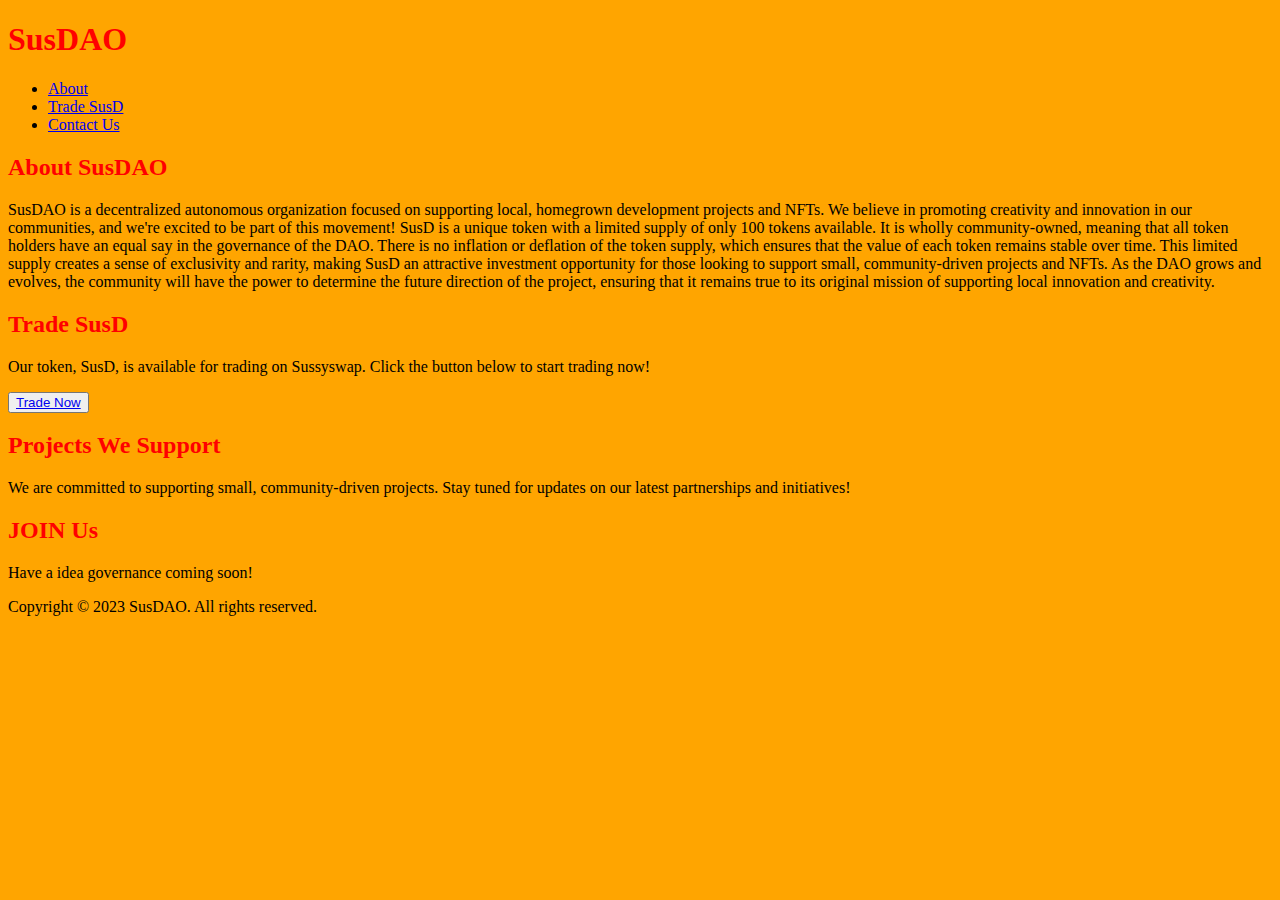
==== index.html @ 90b1bd02 "Rename index.HTML to index.html" ====
<!DOCTYPE html>
<html>
  <head>
    <title>SusDAO - Supporting Local Projects and NFTs</title>
    <meta charset="UTF-8">
    <meta name="viewport" content="width=device-width, initial-scale=1.0">
    <style>
      /* Set the background color to orange */
      body {
        background-color: orange;
      }
      /* Set the color of the text to black */
      p, h1 {
        color: black;
      }
      /* Set the color of the headers to red */
      h1, h2 {
        color: red;
      }
    </style>
  </head>
  <body>
    <header>
      <h1>SusDAO</h1>
      <nav>
        <ul>
          <li><a href="#about">About</a></li>
          <li><a href="#trade">Trade SusD</a></li>
          <li><a href="#contact">Contact Us</a></li>
        </ul>
      </nav>
    </header>
    <main>
      <section id="about">
        <h2>About SusDAO</h2>
        <p>SusDAO is a decentralized autonomous organization focused on supporting local, homegrown development projects and NFTs. We believe in promoting creativity and innovation in our communities, and we're excited to be part of this movement! SusD is a unique token with a limited supply of only 100 tokens available. It is wholly community-owned, meaning that all token holders have an equal say in the governance of the DAO. There is no inflation or deflation of the token supply, which ensures that the value of each token remains stable over time. This limited supply creates a sense of exclusivity and rarity, making SusD an attractive investment opportunity for those looking to support small, community-driven projects and NFTs. As the DAO grows and evolves, the community will have the power to determine the future direction of the project, ensuring that it remains true to its original mission of supporting local innovation and creativity.</p>
      </section>
      <section id="trade">
        <h2>Trade SusD</h2>
        <p>Our token, SusD, is available for trading on Sussyswap. Click the button below to start trading now!</p>
        <button><a href="https://sussyswap.com/trade/SUSD">Trade Now</a></button>
      </section>
      <section id="projects">
        <h2>Projects We Support</h2>
        <p>We are committed to supporting small, community-driven projects. Stay tuned for updates on our latest partnerships and initiatives!</p>
      </section>
      <section id="contact">
        <h2>JOIN Us</h2>
        <p>Have a idea governance coming soon!</p>
      </section>
    </main>
    <footer>
      <p>Copyright © 2023 SusDAO. All rights reserved.
    </footer>
  </body>
</html>
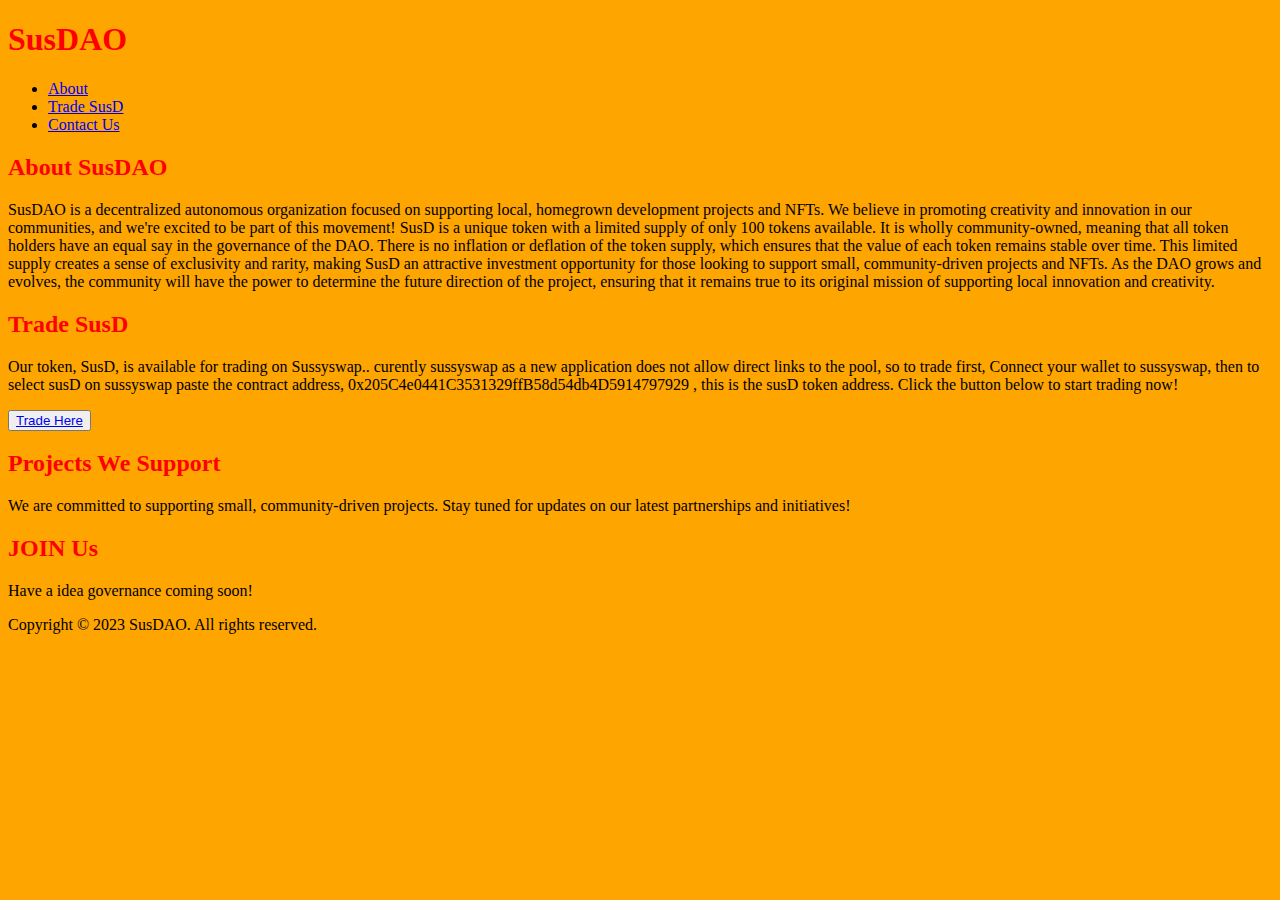
==== commit c3fb9b55: "Update index.html" ====
--- a/index.html
+++ b/index.html
@@ -37,8 +37,8 @@
       </section>
       <section id="trade">
         <h2>Trade SusD</h2>
-        <p>Our token, SusD, is available for trading on Sussyswap. Click the button below to start trading now!</p>
-        <button><a href="https://sussyswap.com/trade/SUSD">Trade Now</a></button>
+        <p>Our token, SusD, is available for trading on Sussyswap.. curently sussyswap as a new application does not allow direct links to the pool, so to trade first, Connect your wallet to sussyswap, then to select susD on sussyswap paste the contract address, 0x205C4e0441C3531329ffB58d54db4D5914797929 , this is the susD token address. Click the button below to start trading now!</p>
+        <button><a href="hhttps://app.sussyswap.org/#/swap">Trade Here</a></button>
       </section>
       <section id="projects">
         <h2>Projects We Support</h2>
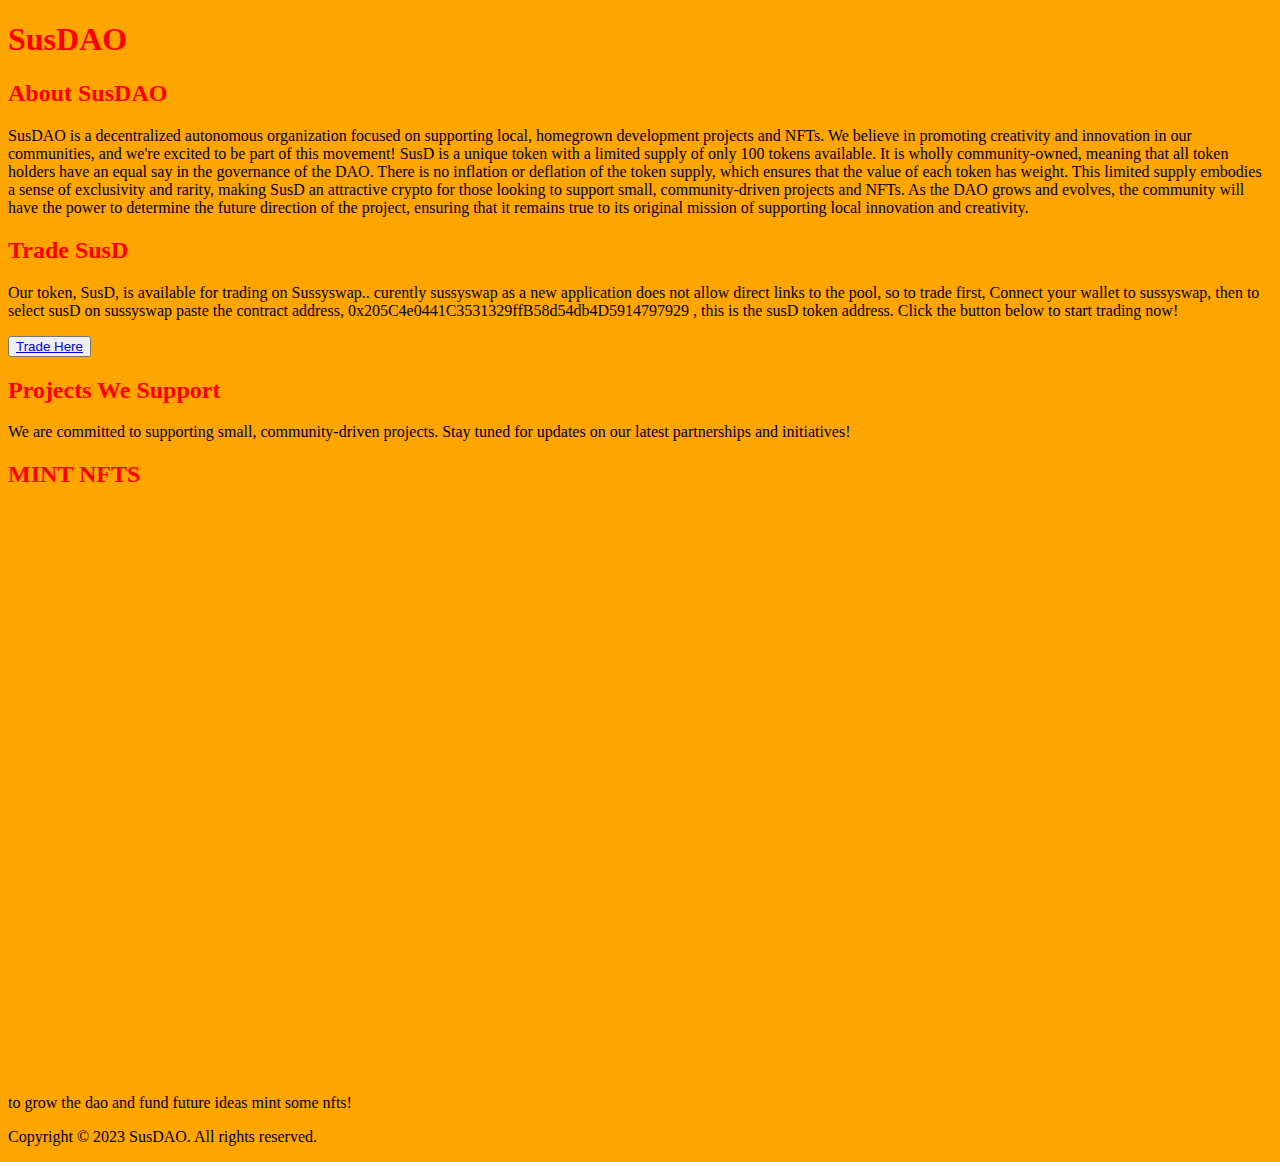
==== commit 14a3c6f7: "update 1" ====
--- a/index.html
+++ b/index.html
@@ -22,31 +22,30 @@
   <body>
     <header>
       <h1>SusDAO</h1>
-      <nav>
-        <ul>
-          <li><a href="#about">About</a></li>
-          <li><a href="#trade">Trade SusD</a></li>
-          <li><a href="#contact">Contact Us</a></li>
-        </ul>
-      </nav>
     </header>
     <main>
       <section id="about">
         <h2>About SusDAO</h2>
-        <p>SusDAO is a decentralized autonomous organization focused on supporting local, homegrown development projects and NFTs. We believe in promoting creativity and innovation in our communities, and we're excited to be part of this movement! SusD is a unique token with a limited supply of only 100 tokens available. It is wholly community-owned, meaning that all token holders have an equal say in the governance of the DAO. There is no inflation or deflation of the token supply, which ensures that the value of each token remains stable over time. This limited supply creates a sense of exclusivity and rarity, making SusD an attractive investment opportunity for those looking to support small, community-driven projects and NFTs. As the DAO grows and evolves, the community will have the power to determine the future direction of the project, ensuring that it remains true to its original mission of supporting local innovation and creativity.</p>
+        <p>SusDAO is a decentralized autonomous organization focused on supporting local, homegrown development projects and NFTs. We believe in promoting creativity and innovation in our communities, and we're excited to be part of this movement! SusD is a unique token with a limited supply of only 100 tokens available. It is wholly community-owned, meaning that all token holders have an equal say in the governance of the DAO. There is no inflation or deflation of the token supply, which ensures that the value of each token has weight. This limited supply embodies a sense of exclusivity and rarity, making SusD an attractive crypto for those looking to support small, community-driven projects and NFTs. As the DAO grows and evolves, the community will have the power to determine the future direction of the project, ensuring that it remains true to its original mission of supporting local innovation and creativity.</p>
       </section>
       <section id="trade">
         <h2>Trade SusD</h2>
         <p>Our token, SusD, is available for trading on Sussyswap.. curently sussyswap as a new application does not allow direct links to the pool, so to trade first, Connect your wallet to sussyswap, then to select susD on sussyswap paste the contract address, 0x205C4e0441C3531329ffB58d54db4D5914797929 , this is the susD token address. Click the button below to start trading now!</p>
-        <button><a href="hhttps://app.sussyswap.org/#/swap">Trade Here</a></button>
+        <button><a href="https://app.sussyswap.org/#/swap">Trade Here</a></button>
       </section>
       <section id="projects">
         <h2>Projects We Support</h2>
         <p>We are committed to supporting small, community-driven projects. Stay tuned for updates on our latest partnerships and initiatives!</p>
       </section>
       <section id="contact">
-        <h2>JOIN Us</h2>
-        <p>Have a idea governance coming soon!</p>
+        <h2>MINT NFTS</h2>
+        <p>to grow the dao and fund future ideas mint some nfts! <iframe
+          src="https://ipfs.thirdwebcdn.com/ipfs/QmbAgC8YwY36n8H2kuvSWsRisxDZ15QZw3xGZyk9aDvcv7/erc721.html?contract=0x4DC09c883EBc6f1A421C01DD85Ab726123d74b21&chain=%7B%22name%22%3A%22Avalanche+C-Chain%22%2C%22chain%22%3A%22AVAX%22%2C%22rpc%22%3A%5B%22https%3A%2F%2Favalanche.rpc.thirdweb.com%2F5a9bc94b87f7cbbbfbbc234bf1e07f0adf5f3cf3012c9f26f9fc9820d64df93a%22%5D%2C%22nativeCurrency%22%3A%7B%22name%22%3A%22Avalanche%22%2C%22symbol%22%3A%22AVAX%22%2C%22decimals%22%3A18%7D%2C%22shortName%22%3A%22avax%22%2C%22chainId%22%3A43114%2C%22testnet%22%3Afalse%2C%22slug%22%3A%22avalanche%22%7D&theme=dark&primaryColor=orange"
+          width="600px"
+          height="600px"
+          style="max-width:100%;"
+          frameborder="0"
+          ></iframe></p>
       </section>
     </main>
     <footer>
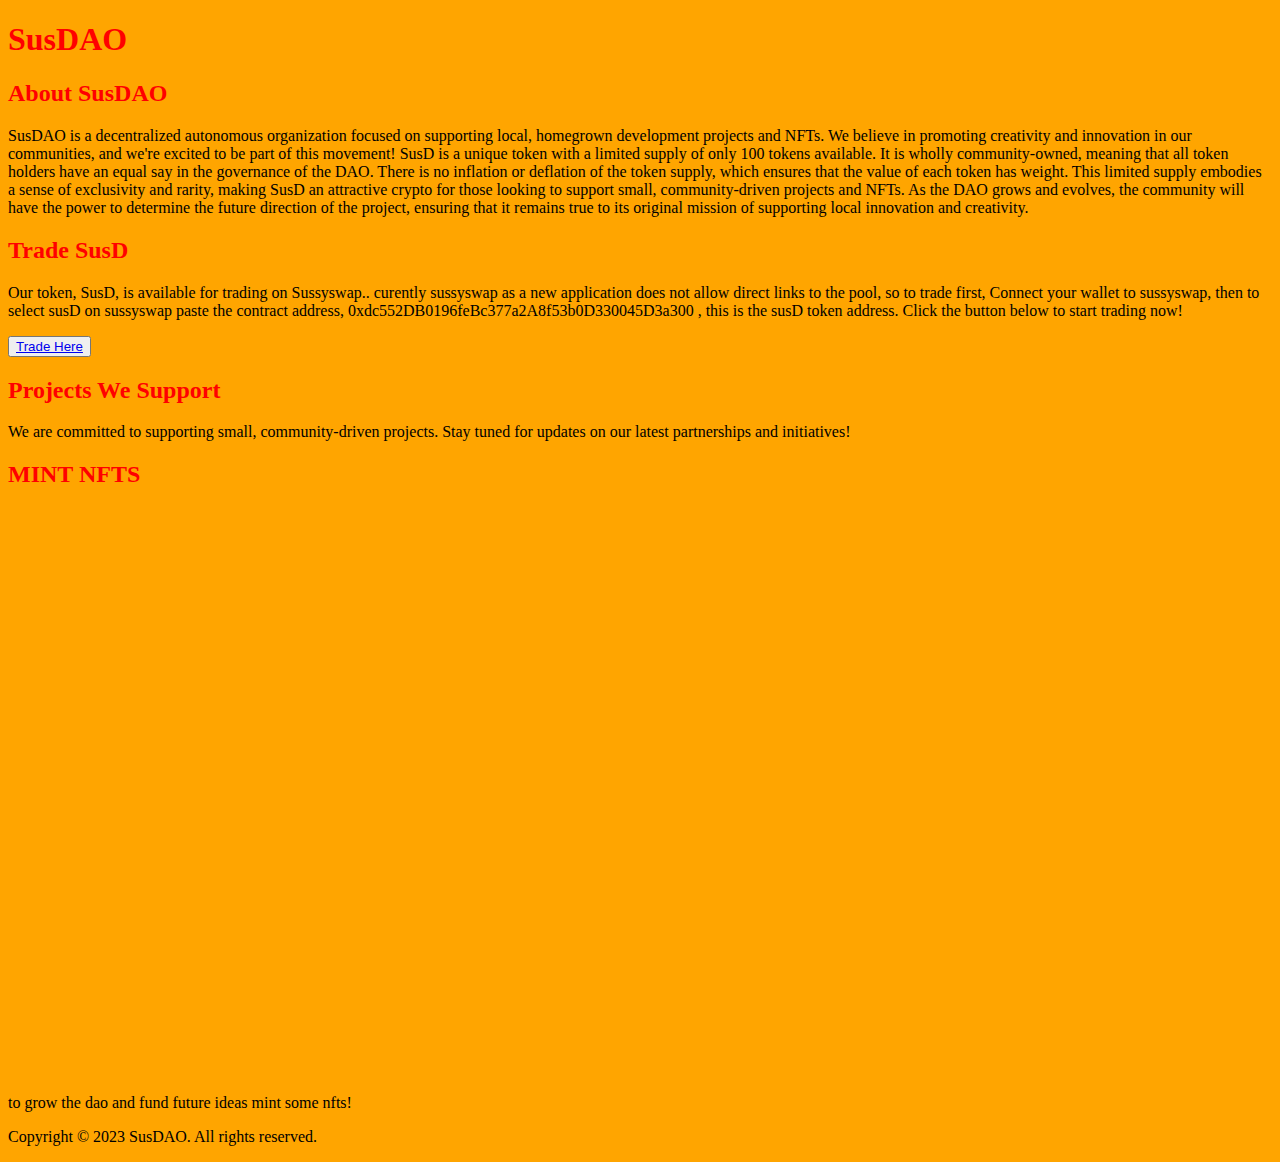
==== commit 90c058c0: "Update index.html" ====
--- a/index.html
+++ b/index.html
@@ -30,7 +30,7 @@
       </section>
       <section id="trade">
         <h2>Trade SusD</h2>
-        <p>Our token, SusD, is available for trading on Sussyswap.. curently sussyswap as a new application does not allow direct links to the pool, so to trade first, Connect your wallet to sussyswap, then to select susD on sussyswap paste the contract address, 0x205C4e0441C3531329ffB58d54db4D5914797929 , this is the susD token address. Click the button below to start trading now!</p>
+        <p>Our token, SusD, is available for trading on Sussyswap.. curently sussyswap as a new application does not allow direct links to the pool, so to trade first, Connect your wallet to sussyswap, then to select susD on sussyswap paste the contract address, 0xdc552DB0196feBc377a2A8f53b0D330045D3a300 , this is the susD token address. Click the button below to start trading now!</p>
         <button><a href="https://app.sussyswap.org/#/swap">Trade Here</a></button>
       </section>
       <section id="projects">
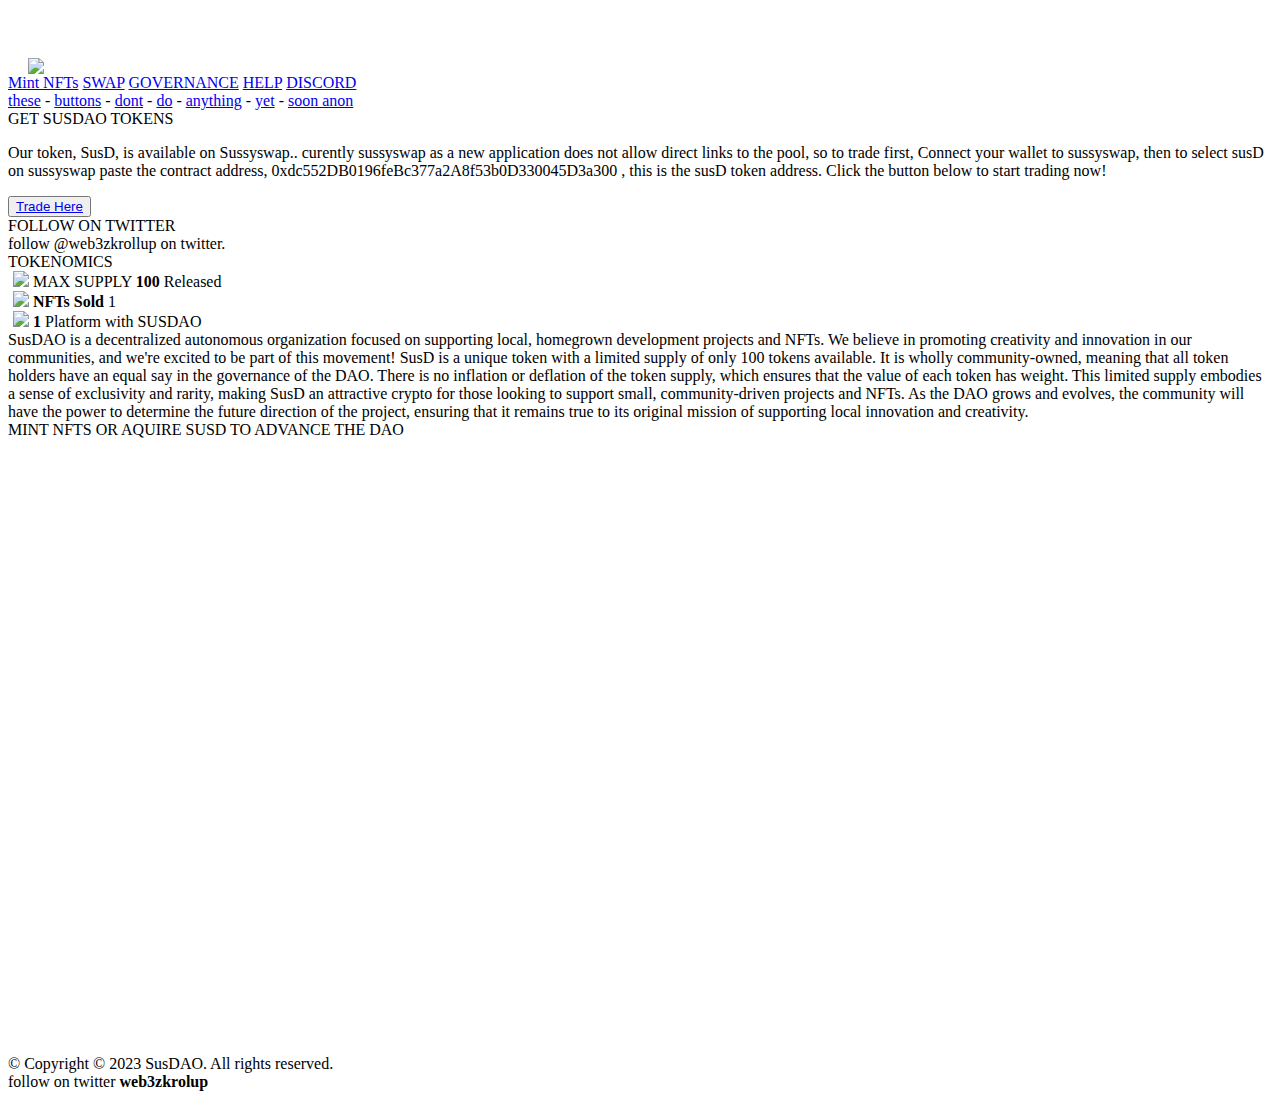
==== commit 0bdfd431: "Update index.html" ====
--- a/index.html
+++ b/index.html
@@ -1,55 +1,96 @@
-<!DOCTYPE html>
 <html>
-  <head>
-    <title>SusDAO - Supporting Local Projects and NFTs</title>
-    <meta charset="UTF-8">
-    <meta name="viewport" content="width=device-width, initial-scale=1.0">
-    <style>
-      /* Set the background color to orange */
-      body {
-        background-color: orange;
-      }
-      /* Set the color of the text to black */
-      p, h1 {
-        color: black;
-      }
-      /* Set the color of the headers to red */
-      h1, h2 {
-        color: red;
-      }
-    </style>
-  </head>
-  <body>
-    <header>
-      <h1>SusDAO</h1>
-    </header>
-    <main>
-      <section id="about">
-        <h2>About SusDAO</h2>
-        <p>SusDAO is a decentralized autonomous organization focused on supporting local, homegrown development projects and NFTs. We believe in promoting creativity and innovation in our communities, and we're excited to be part of this movement! SusD is a unique token with a limited supply of only 100 tokens available. It is wholly community-owned, meaning that all token holders have an equal say in the governance of the DAO. There is no inflation or deflation of the token supply, which ensures that the value of each token has weight. This limited supply embodies a sense of exclusivity and rarity, making SusD an attractive crypto for those looking to support small, community-driven projects and NFTs. As the DAO grows and evolves, the community will have the power to determine the future direction of the project, ensuring that it remains true to its original mission of supporting local innovation and creativity.</p>
-      </section>
-      <section id="trade">
-        <h2>Trade SusD</h2>
-        <p>Our token, SusD, is available for trading on Sussyswap.. curently sussyswap as a new application does not allow direct links to the pool, so to trade first, Connect your wallet to sussyswap, then to select susD on sussyswap paste the contract address, 0xdc552DB0196feBc377a2A8f53b0D330045D3a300 , this is the susD token address. Click the button below to start trading now!</p>
+<head>
+	<title>
+		SUSDAO - the most sus community on avalanche
+	</title>
+	<link href="css/general.css" type="text/css" rel="stylesheet" />
+</head>
+<body>
+	<div class="header">
+		<img src="imagenes/logo.png" style="margin-top:50px;margin-left:20px;"/>
+		<div class="nav">
+			<a href="#">Mint NFTs</a>
+			<a href="https://app.sussyswap.org/#/swap">SWAP</a>
+			<a href="#">GOVERNANCE</a>
+			<a href="#">HELP</a>
+			<a href="#">DISCORD</a>
+		</div>
+	</div>
+	<div class="subnav">
+		<a href="#">these</a> - 
+		<a href="#">buttons</a> -
+		<a href="#">dont</a> -
+		<a href="#">do</a> -
+		<a href="#">anything</a> -
+		<a href="#">yet</a> -
+		<a href="#">soon anon</a>
+	</div>
+	<div class="boxes">
+		<div class="left">
+			<div class="small_blue">
+				GET SUSDAO TOKENS
+			</div>
+			<div class="small_middle">
+				<p>Our token, SusD, is available on Sussyswap.. curently sussyswap as a new application does not allow direct links to the pool, so to trade first, Connect your wallet to sussyswap, then to select susD on sussyswap paste the contract address, 0xdc552DB0196feBc377a2A8f53b0D330045D3a300 , this is the susD token address. Click the button below to start trading now!</p>
         <button><a href="https://app.sussyswap.org/#/swap">Trade Here</a></button>
-      </section>
-      <section id="projects">
-        <h2>Projects We Support</h2>
-        <p>We are committed to supporting small, community-driven projects. Stay tuned for updates on our latest partnerships and initiatives!</p>
-      </section>
-      <section id="contact">
-        <h2>MINT NFTS</h2>
-        <p>to grow the dao and fund future ideas mint some nfts! <iframe
+			</div>
+			<div class="small_bottom"></div>
+			
+			<div class="small_red">
+				FOLLOW ON TWITTER
+			</div>
+			<div class="small_middle">
+				follow @web3zkrollup on twitter.
+			</div>
+			<div class="small_bottom"></div>
+			
+			<div class="small_yellow">
+				TOKENOMICS
+			</div>
+			<div class="small_middle">
+				<img src="imagenes/otros/li.png" style="margin-left:5px;" /> MAX SUPPLY <b>100</b> Released<br>
+				<img src="imagenes/otros/li.png" style="margin-left:5px;" /> <b>NFTs Sold</b> 1<br>
+				<img src="imagenes/otros/li.png" style="margin-left:5px;" /> <b>1</b> Platform with SUSDAO<br>
+			</div>
+			<div class="small_bottom"></div>
+		</div>
+		
+		<div class="right">
+			
+			<div class="large_middle">
+				SusDAO is a decentralized autonomous organization focused on supporting local, homegrown development 
+				projects and NFTs. We believe in promoting creativity and innovation in our communities, and we're excited 
+				to be part of this movement! SusD is a unique token with a limited supply of only 100 tokens available. 
+				It is wholly community-owned, meaning that all token holders have an equal say in the governance of the 
+				DAO. There is no inflation or deflation of the token supply, which ensures that the value of each token has
+				weight. This limited supply embodies a sense of exclusivity and rarity, making SusD an attractive crypto 
+				for those looking to support small, community-driven projects and NFTs. As the DAO grows and evolves, the 
+				community will have the power to determine the future direction of the project, ensuring that it remains 
+				true to its original mission of supporting local innovation and creativity.
+			</div>
+			<div class="large_bottom"></div>
+			
+			<div class="large_grey">
+				MINT NFTS OR AQUIRE SUSD TO ADVANCE THE DAO
+			</div>
+			<div class="large_middle_2">
+				<iframe
           src="https://ipfs.thirdwebcdn.com/ipfs/QmbAgC8YwY36n8H2kuvSWsRisxDZ15QZw3xGZyk9aDvcv7/erc721.html?contract=0x4DC09c883EBc6f1A421C01DD85Ab726123d74b21&chain=%7B%22name%22%3A%22Avalanche+C-Chain%22%2C%22chain%22%3A%22AVAX%22%2C%22rpc%22%3A%5B%22https%3A%2F%2Favalanche.rpc.thirdweb.com%2F5a9bc94b87f7cbbbfbbc234bf1e07f0adf5f3cf3012c9f26f9fc9820d64df93a%22%5D%2C%22nativeCurrency%22%3A%7B%22name%22%3A%22Avalanche%22%2C%22symbol%22%3A%22AVAX%22%2C%22decimals%22%3A18%7D%2C%22shortName%22%3A%22avax%22%2C%22chainId%22%3A43114%2C%22testnet%22%3Afalse%2C%22slug%22%3A%22avalanche%22%7D&theme=dark&primaryColor=orange"
           width="600px"
           height="600px"
           style="max-width:100%;"
           frameborder="0"
           ></iframe></p>
-      </section>
-    </main>
-    <footer>
-      <p>Copyright © 2023 SusDAO. All rights reserved.
-    </footer>
-  </body>
-</html>
+			</div>
+			<div class="large_bottom_2"></div>
+			
+			<div class="footer">
+				&copy; Copyright © 2023 SusDAO. All rights reserved.
+				<div class="footer_right">
+					follow on twitter <strong>web3zkrolup</strong>
+			</div>
+		</div>
+	</div>
+<div class="bg"></div>
+</body>
+</html>